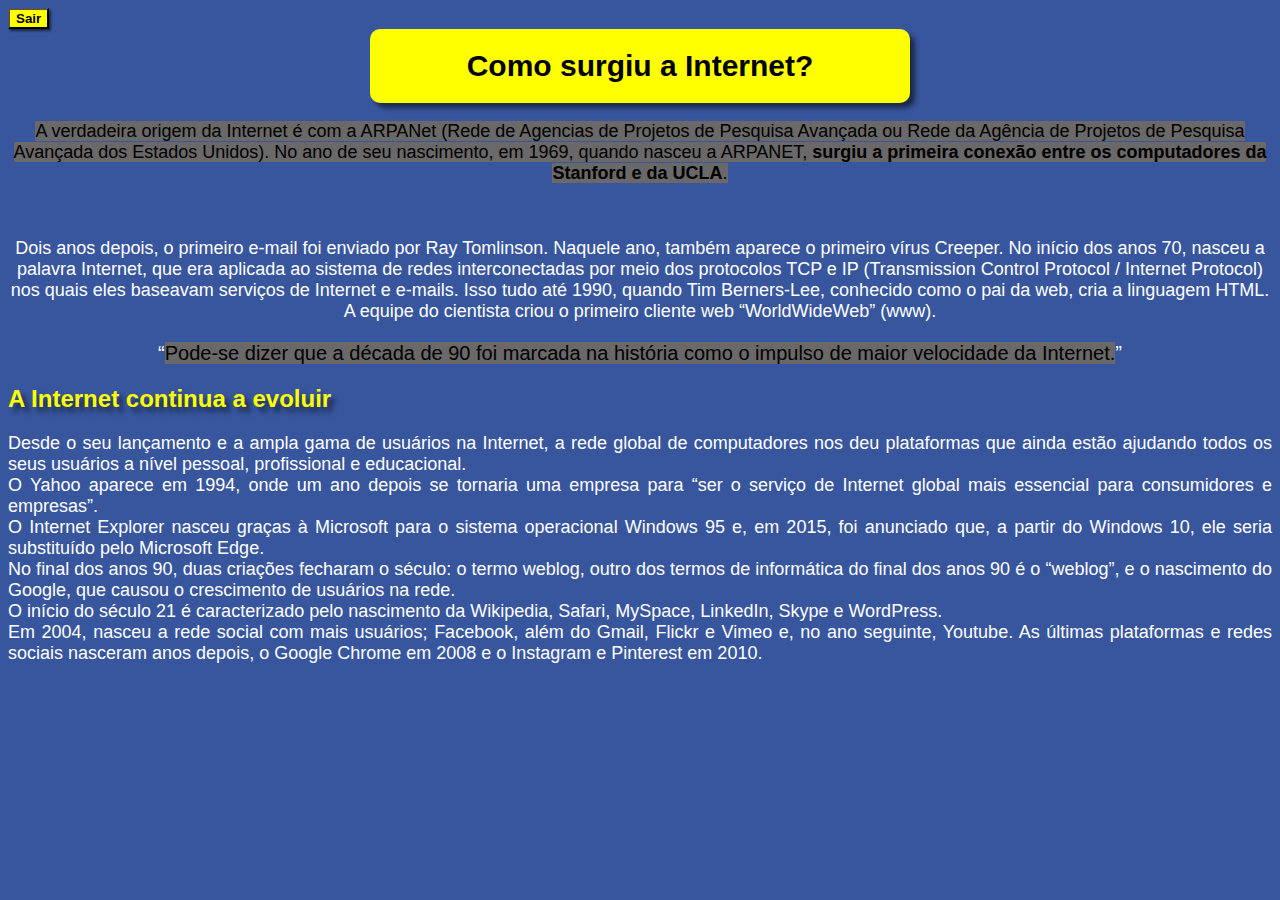
==== site-redes-de-computadores-br/conteudo.html @ 1ad54280 "Novas modificações foram feitas" ====
<!DOCTYPE html>
<html lang="en">
<head>
    <meta charset="UTF-8">
    <meta name="viewport" content="width=device-width, initial-scale=1.0">
    <link rel="shortcut icon" href="Imagens/android-chrome-512x512.png" type="image/x-icon">

    <link rel="stylesheet" href="style.css">
    <title>História das Internet</title>
</head>
<body>

    <main>
        <button>Sair</button>
          <h1 class="pag1">Como surgiu a Internet?</h1>
          <p class="text1"><mark style="background-color: hsl(0, 1%, 41%);">A verdadeira origem da Internet é com a ARPANet (Rede de Agencias de  Projetos de Pesquisa Avançada ou Rede da Agência de Projetos de Pesquisa Avançada dos Estados Unidos). No ano de seu nascimento, em 1969, quando nasceu a ARPANET, <strong>surgiu a primeira conexão entre os computadores da Stanford e da UCLA</strong>.</mark></p><br>
          <p class="text2">Dois anos depois, o primeiro e-mail foi enviado por Ray Tomlinson. Naquele ano, também aparece o primeiro vírus Creeper. No início dos anos 70, nasceu a palavra Internet, que era aplicada ao sistema de redes interconectadas por meio dos protocolos TCP e IP (Transmission Control Protocol / Internet Protocol) nos quais eles baseavam serviços de Internet e e-mails.

            Isso tudo até 1990, quando Tim Berners-Lee, conhecido como o pai da web, cria a linguagem HTML.<br> A equipe do cientista criou o primeiro cliente web “WorldWideWeb” (www).</p>
            <p><q><mark style="background-color: hsl(0, 1%, 41%);">Pode-se dizer que a década de 90 foi marcada na história como o impulso de maior velocidade da Internet.</mark></q></p>
            <h2 class="titulo2">A Internet continua a evoluir</h2>
            <p  class="text3"> Desde o seu lançamento e a ampla gama de usuários na Internet, a rede global de computadores nos deu plataformas que ainda estão ajudando todos os seus usuários a nível pessoal, profissional e educacional.<br>

            O Yahoo aparece em 1994, onde um ano depois se tornaria uma empresa para “ser o serviço de Internet global mais essencial para consumidores e empresas”.<br>

            O Internet Explorer nasceu graças à Microsoft para o sistema operacional Windows 95 e, em 2015, foi anunciado que, a partir do Windows 10, ele seria substituído pelo Microsoft Edge.<br>

            No final dos anos 90, duas criações fecharam o século: o termo weblog, outro dos termos de informática do final dos anos 90 é o “weblog”, e o nascimento do Google, que causou o crescimento de usuários na rede.<br>

            O início do século 21 é caracterizado pelo nascimento da Wikipedia, Safari, MySpace, LinkedIn, Skype e WordPress.<br>

            Em 2004, nasceu a rede social com mais usuários; Facebook, além do Gmail, Flickr e Vimeo e, no ano seguinte, Youtube. As últimas plataformas e redes sociais nasceram anos depois, o Google Chrome em 2008 e o Instagram e Pinterest em 2010.</p>



    </main>
    
</body>
</html>
---- site-redes-de-computadores-br/style.css ----
#principal{
    font-family: Arial, Helvetica, sans-serif;
    font-size: 30px;
    background-color: yellow;
    width: 500px;
    padding: 20px;
    margin: auto;
    border-radius: 10px;
    box-shadow: 5px 5px 5px rgba(0, 0, 0, 0.529);

}

body{
    background-color: #38569E;
}

h2{
    font-family: Arial, Helvetica, sans-serif;
    font-weight: bold;
    color: yellow;
    text-shadow: 5px 5px 5px rgba(0, 0, 0, 0.529);
}

p{
    font-family: Arial, Helvetica, sans-serif;
    text-align: justify;
    color: white;
}

a{
    color: white;
}

.pag1{
    font-family: Arial, Helvetica, sans-serif;
    font-size: 30px;
    text-align: center;
    background-color:yellow;
    width: 500px;
    padding: 20px;
    margin: auto;
    border-radius: 10px;
    box-shadow: 5px 5px 5px rgba(0, 0, 0, 0.529);
}

button{
    font-family: Arial, Helvetica, sans-serif;
    font-weight: bold;
    background-color: yellow;
    box-shadow: 2px 2px 2px rgba(0, 0, 0, 0.529);
}

.text1{
    text-align: center;
    font-size: 18px;
    
}
.text2{
    text-align: center;
    font-size: 18px;
    
}

p{
    text-align: center;
    font-size: 20px;
}

.titulo2{
    font-family: Arial, Helvetica, sans-serif ;
    

}

.text3{
    text-align: justify;
    font-size: 18px;
}
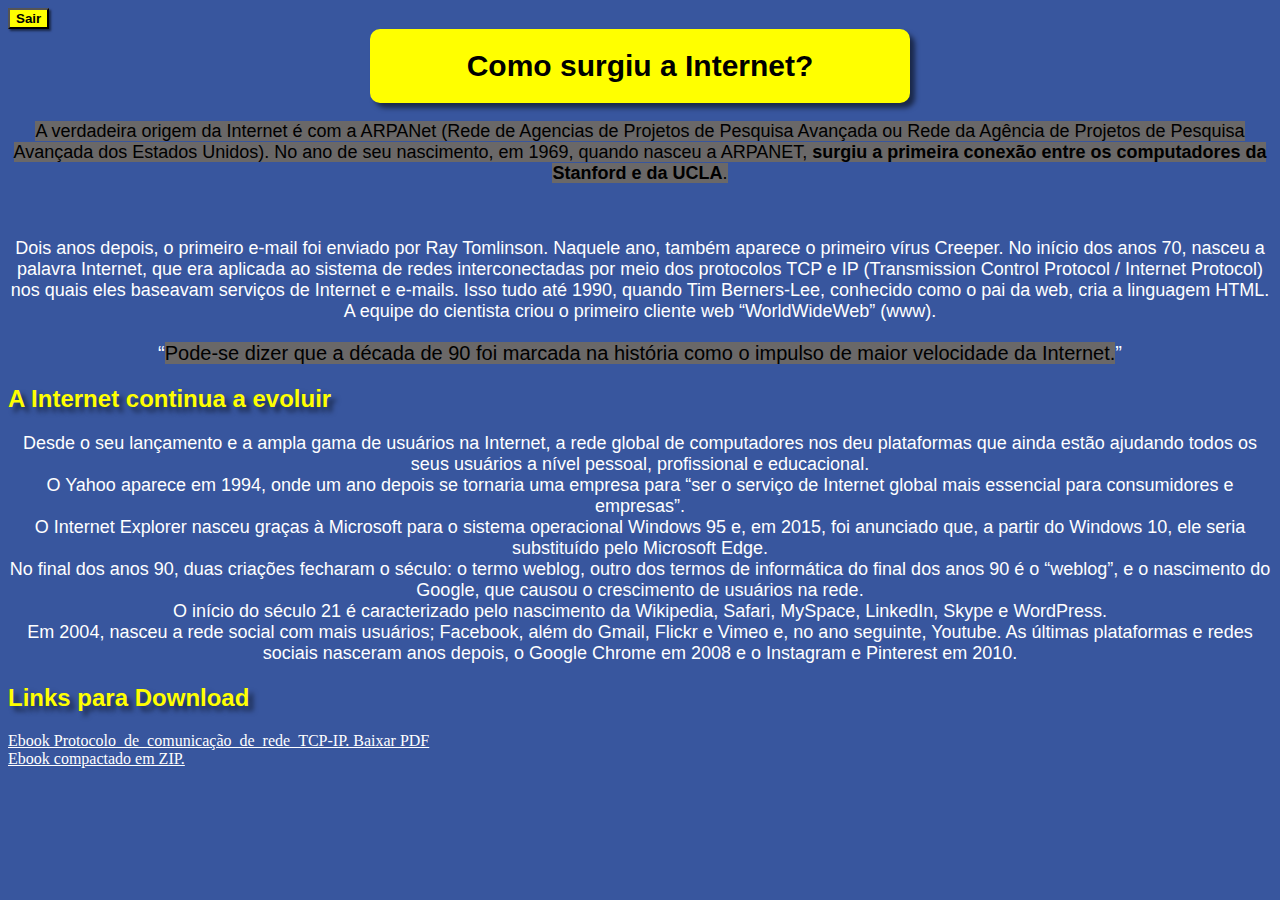
==== commit 2d5d7dce: "Novas atualizações" ====
--- a/site-redes-de-computadores-br/conteudo.html
+++ b/site-redes-de-computadores-br/conteudo.html
@@ -11,7 +11,7 @@
 <body>
 
     <main>
-        <button>Sair</button>
+        <a href="./index.html"><button>Sair</button></a>
           <h1 class="pag1">Como surgiu a Internet?</h1>
           <p class="text1"><mark style="background-color: hsl(0, 1%, 41%);">A verdadeira origem da Internet é com a ARPANet (Rede de Agencias de  Projetos de Pesquisa Avançada ou Rede da Agência de Projetos de Pesquisa Avançada dos Estados Unidos). No ano de seu nascimento, em 1969, quando nasceu a ARPANET, <strong>surgiu a primeira conexão entre os computadores da Stanford e da UCLA</strong>.</mark></p><br>
           <p class="text2">Dois anos depois, o primeiro e-mail foi enviado por Ray Tomlinson. Naquele ano, também aparece o primeiro vírus Creeper. No início dos anos 70, nasceu a palavra Internet, que era aplicada ao sistema de redes interconectadas por meio dos protocolos TCP e IP (Transmission Control Protocol / Internet Protocol) nos quais eles baseavam serviços de Internet e e-mails.
@@ -19,6 +19,7 @@
             Isso tudo até 1990, quando Tim Berners-Lee, conhecido como o pai da web, cria a linguagem HTML.<br> A equipe do cientista criou o primeiro cliente web “WorldWideWeb” (www).</p>
             <p><q><mark style="background-color: hsl(0, 1%, 41%);">Pode-se dizer que a década de 90 foi marcada na história como o impulso de maior velocidade da Internet.</mark></q></p>
             <h2 class="titulo2">A Internet continua a evoluir</h2>
+
             <p  class="text3"> Desde o seu lançamento e a ampla gama de usuários na Internet, a rede global de computadores nos deu plataformas que ainda estão ajudando todos os seus usuários a nível pessoal, profissional e educacional.<br>
 
             O Yahoo aparece em 1994, onde um ano depois se tornaria uma empresa para “ser o serviço de Internet global mais essencial para consumidores e empresas”.<br>
@@ -31,6 +32,12 @@
 
             Em 2004, nasceu a rede social com mais usuários; Facebook, além do Gmail, Flickr e Vimeo e, no ano seguinte, Youtube. As últimas plataformas e redes sociais nasceram anos depois, o Google Chrome em 2008 e o Instagram e Pinterest em 2010.</p>
 
+            <h2>Links para Download</h2>
+            <li><a href="Livro/Protocolo de comunicação de rede TCP-IP.pdf" download="Livro/Protocolo de comunicação de rede TCP-IP" target="_blank" type="application/pdf">Ebook Protocolo_de_comunicação_de_rede_TCP-IP. Baixar PDF</a></li>
+        <li><a href="Livro/Protocolo de comunicação de rede TCP-IP.zip" download="Livro/Protocolo de comunicação de rede TCP-IP.zip" type="application/zip">Ebook compactado em ZIP.</a></li>
+        </ul>
+     
+
 
 
     </main>
--- a/site-redes-de-computadores-br/style.css
+++ b/site-redes-de-computadores-br/style.css
@@ -4,10 +4,13 @@
     font-size: 30px;
     background-color: yellow;
     width: 500px;
-    padding: 20px;
+    padding: 40px;
     margin: auto;
     border-radius: 10px;
     box-shadow: 5px 5px 5px rgba(0, 0, 0, 0.529);
+    
+
+
 
 }
 
@@ -76,4 +79,6 @@
 .text3{
     text-align: justify;
     font-size: 18px;
-}+    padding: block;
+    text-align: center;
+}
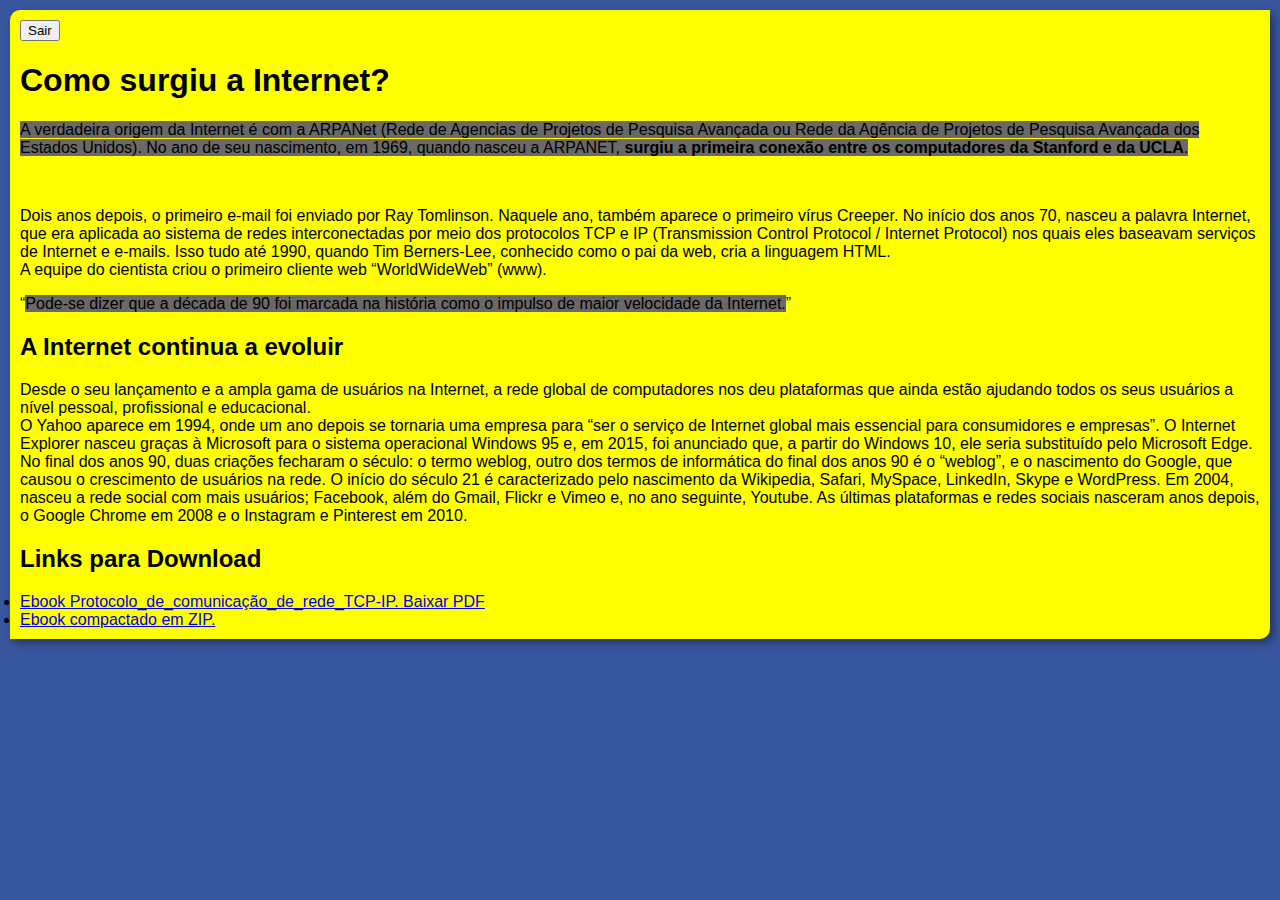
==== commit 5a95ac6d: "Novas atualizações foram feitas" ====
--- a/site-redes-de-computadores-br/conteudo.html
+++ b/site-redes-de-computadores-br/conteudo.html
@@ -20,17 +20,17 @@
             <p><q><mark style="background-color: hsl(0, 1%, 41%);">Pode-se dizer que a década de 90 foi marcada na história como o impulso de maior velocidade da Internet.</mark></q></p>
             <h2 class="titulo2">A Internet continua a evoluir</h2>
 
-            <p  class="text3"> Desde o seu lançamento e a ampla gama de usuários na Internet, a rede global de computadores nos deu plataformas que ainda estão ajudando todos os seus usuários a nível pessoal, profissional e educacional.<br>
+            <p  class="text3"> Desde o seu lançamento e a ampla gama de usuários na Internet, a rede global de computadores nos deu plataformas que ainda estão ajudando todos os seus usuários a nível pessoal, profissional e educacional.
+                <br>
+            O Yahoo aparece em 1994, onde um ano depois se tornaria uma empresa para “ser o serviço de Internet global mais essencial para consumidores e empresas”.
 
-            O Yahoo aparece em 1994, onde um ano depois se tornaria uma empresa para “ser o serviço de Internet global mais essencial para consumidores e empresas”.<br>
+            O Internet Explorer nasceu graças à Microsoft para o sistema operacional Windows 95 e, em 2015, foi anunciado que, a partir do Windows 10, ele seria substituído pelo Microsoft Edge.
 
-            O Internet Explorer nasceu graças à Microsoft para o sistema operacional Windows 95 e, em 2015, foi anunciado que, a partir do Windows 10, ele seria substituído pelo Microsoft Edge.<br>
+            No final dos anos 90, duas criações fecharam o século: o termo weblog, outro dos termos de informática do final dos anos 90 é o “weblog”, e o nascimento do Google, que causou o crescimento de usuários na rede.
 
-            No final dos anos 90, duas criações fecharam o século: o termo weblog, outro dos termos de informática do final dos anos 90 é o “weblog”, e o nascimento do Google, que causou o crescimento de usuários na rede.<br>
+            O início do século 21 é caracterizado pelo nascimento da Wikipedia, Safari, MySpace, LinkedIn, Skype e WordPress.
 
-            O início do século 21 é caracterizado pelo nascimento da Wikipedia, Safari, MySpace, LinkedIn, Skype e WordPress.<br>
-
-            Em 2004, nasceu a rede social com mais usuários; Facebook, além do Gmail, Flickr e Vimeo e, no ano seguinte, Youtube. As últimas plataformas e redes sociais nasceram anos depois, o Google Chrome em 2008 e o Instagram e Pinterest em 2010.</p>
+            Em 2004, nasceu a rede social com mais usuários; Facebook, além do Gmail, Flickr e Vimeo e, no ano seguinte, Youtube. As últimas plataformas e redes sociais nasceram anos depois, o Google Chrome em 2008 e o Instagram e Pinterest em 2010.
 
             <h2>Links para Download</h2>
             <li><a href="Livro/Protocolo de comunicação de rede TCP-IP.pdf" download="Livro/Protocolo de comunicação de rede TCP-IP" target="_blank" type="application/pdf">Ebook Protocolo_de_comunicação_de_rede_TCP-IP. Baixar PDF</a></li>
--- a/site-redes-de-computadores-br/style.css
+++ b/site-redes-de-computadores-br/style.css
@@ -1,84 +1,69 @@
-
-#principal{
-    font-family: Arial, Helvetica, sans-serif;
-    font-size: 30px;
-    background-color: yellow;
-    width: 500px;
-    padding: 40px;
-    margin: auto;
-    border-radius: 10px;
-    box-shadow: 5px 5px 5px rgba(0, 0, 0, 0.529);
-    
-
-
-
-}
 
 body{
+    font-family: Arial, Helvetica, sans-serif;
     background-color: #38569E;
-}
-
-h2{
-    font-family: Arial, Helvetica, sans-serif;
-    font-weight: bold;
-    color: yellow;
-    text-shadow: 5px 5px 5px rgba(0, 0, 0, 0.529);
-}
-
-p{
-    font-family: Arial, Helvetica, sans-serif;
-    text-align: justify;
-    color: white;
-}
-
-a{
-    color: white;
-}
-
-.pag1{
-    font-family: Arial, Helvetica, sans-serif;
-    font-size: 30px;
-    text-align: center;
-    background-color:yellow;
-    width: 500px;
-    padding: 20px;
-    margin: auto;
-    border-radius: 10px;
-    box-shadow: 5px 5px 5px rgba(0, 0, 0, 0.529);
-}
-
-button{
-    font-family: Arial, Helvetica, sans-serif;
-    font-weight: bold;
-    background-color: yellow;
-    box-shadow: 2px 2px 2px rgba(0, 0, 0, 0.529);
-}
-
-.text1{
-    text-align: center;
-    font-size: 18px;
-    
-}
-.text2{
-    text-align: center;
-    font-size: 18px;
+    margin: 0px;
     
 }
 
-p{
-    text-align: center;
-    font-size: 20px;
+#sub{
+    font-family:Arial, Helvetica, sans-serif;
+    font-size: 18px;
+    font-style: italic;
+    font-weight: bold;
+    text-align:left
+}
+    
+ header{
+    background-color: yellow;
+    padding: 10px;
+    margin: 10px;
+    border-radius: 10px 0px;
+    box-shadow: 4px 4px 9px 0px rgba(0, 0, 0, 0.384);
+ } 
+ 
+ nav{
+    background-color: #38569E;
+    padding: 3px;
+    box-shadow: 2px 2px 4px 1px rgba(0, 0, 0, 0.315);
+ }
+
+ nav > a{
+    text-decoration: none;
+    color: white;
+    font-weight: bold;
+    margin-right: 30px;
+ }
+
+ nav > a:hover{
+    text-decoration: underline;
+ }
+    
+main{
+    background-color: yellow;
+    padding: 10px;
+    margin: 10px;
+    border-radius: 10px 0px;
+    box-shadow: 4px 4px 9px 0px rgba(0, 0, 0, 0.384);
 }
 
-.titulo2{
-    font-family: Arial, Helvetica, sans-serif ;
-    
-
+footer{
+    background-color: rgb(34, 34, 196);
+    color: white;
+    text-align: center;
+    padding: 4px;
+    margin: 0px;
 }
 
-.text3{
-    text-align: justify;
-    font-size: 18px;
-    padding: block;
-    text-align: center;
+footer > p{
+    margin: 0px;
 }
+article{
+    background-color: lightgray;
+    padding: 5px;
+}
+
+article > aside{
+    background-color: rgb(182, 171, 171);
+}
+
